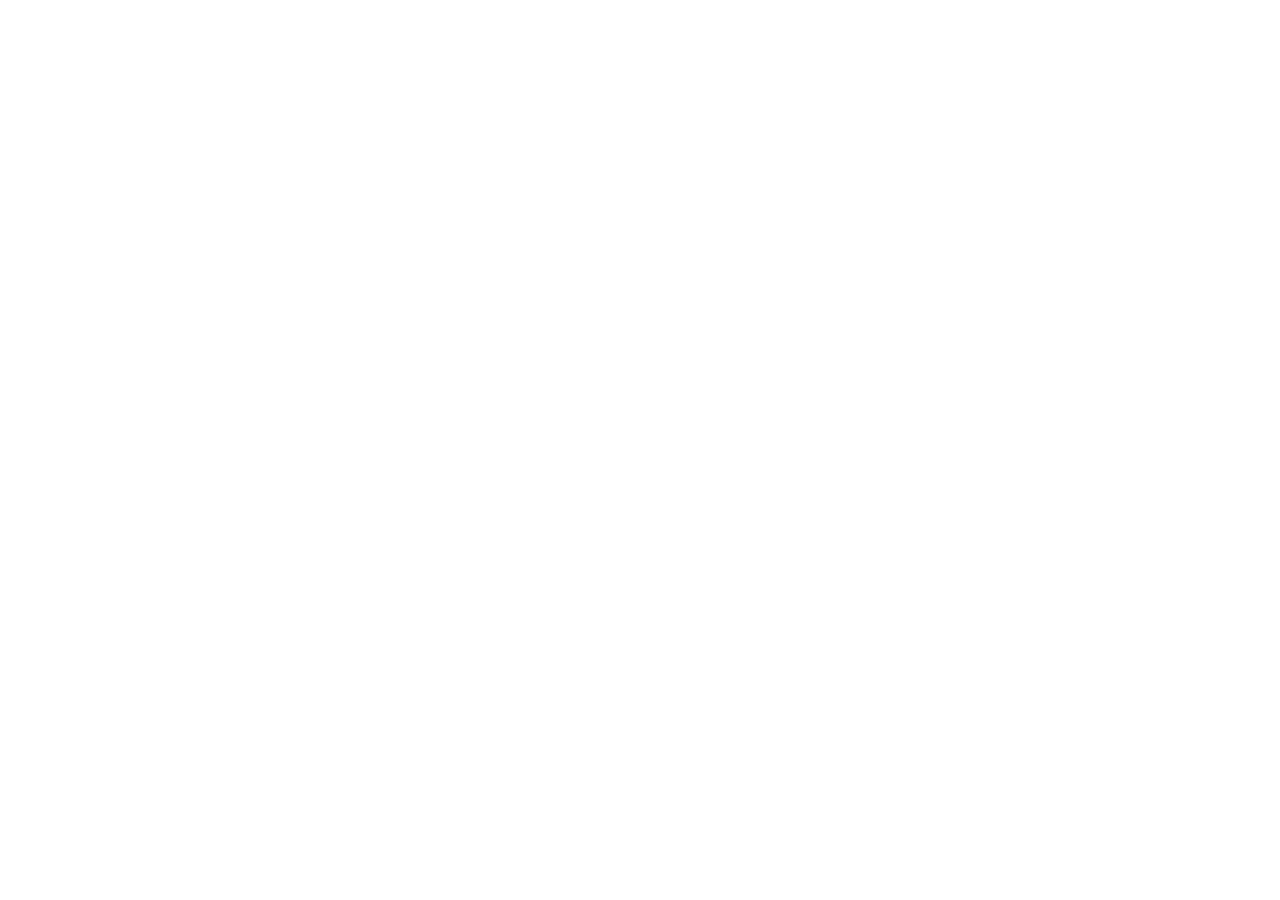
==== index.html @ 7128410e "Updates" ====
<!doctype html>
<html lang="en">
  <head>
    <meta charset="UTF-8" />
    <meta name="viewport" content="width=device-width, initial-scale=1.0" />
    <title>Kedar Vichare | Software Engineer & Data Scientist</title>
    <meta name="description" content="Kedar Vichare - Software Engineer and Data Scientist specializing in Machine Learning, Cloud Computing, and Full-Stack Development. Based in San Jose, CA." />
    <meta name="author" content="Kedar Vichare" />
    <meta name="keywords" content="Software Engineer, Data Scientist, Machine Learning, Python, React, AWS, San Jose" />
    <link rel="canonical" href="https://kedarvichare.dev" />
    <link rel="icon" type="image/x-icon" href="/favicon.ico" />

    <meta property="og:title" content="Kedar Vichare | Software Engineer & Data Scientist" />
    <meta property="og:description" content="Building intelligent systems with Machine Learning, Cloud Computing, and Full-Stack Development" />
    <meta property="og:type" content="website" />
    <meta property="og:image" content="https://lovable.dev/opengraph-image-p98pqg.png" />

    <meta name="twitter:card" content="summary_large_image" />
    <meta name="twitter:title" content="Kedar Vichare | Software Engineer & Data Scientist" />
    <meta name="twitter:description" content="Building intelligent systems with Machine Learning, Cloud Computing, and Full-Stack Development" />
    <meta name="twitter:image" content="https://lovable.dev/opengraph-image-p98pqg.png" />
    <script type="module" crossorigin src="/portfolio_latest/assets/index-Bvg8rj1b.js"></script>
    <link rel="stylesheet" crossorigin href="/portfolio_latest/assets/index-T8UgKmO-.css">
  </head>

  <body>
    <div id="root"></div>
  </body>
</html>
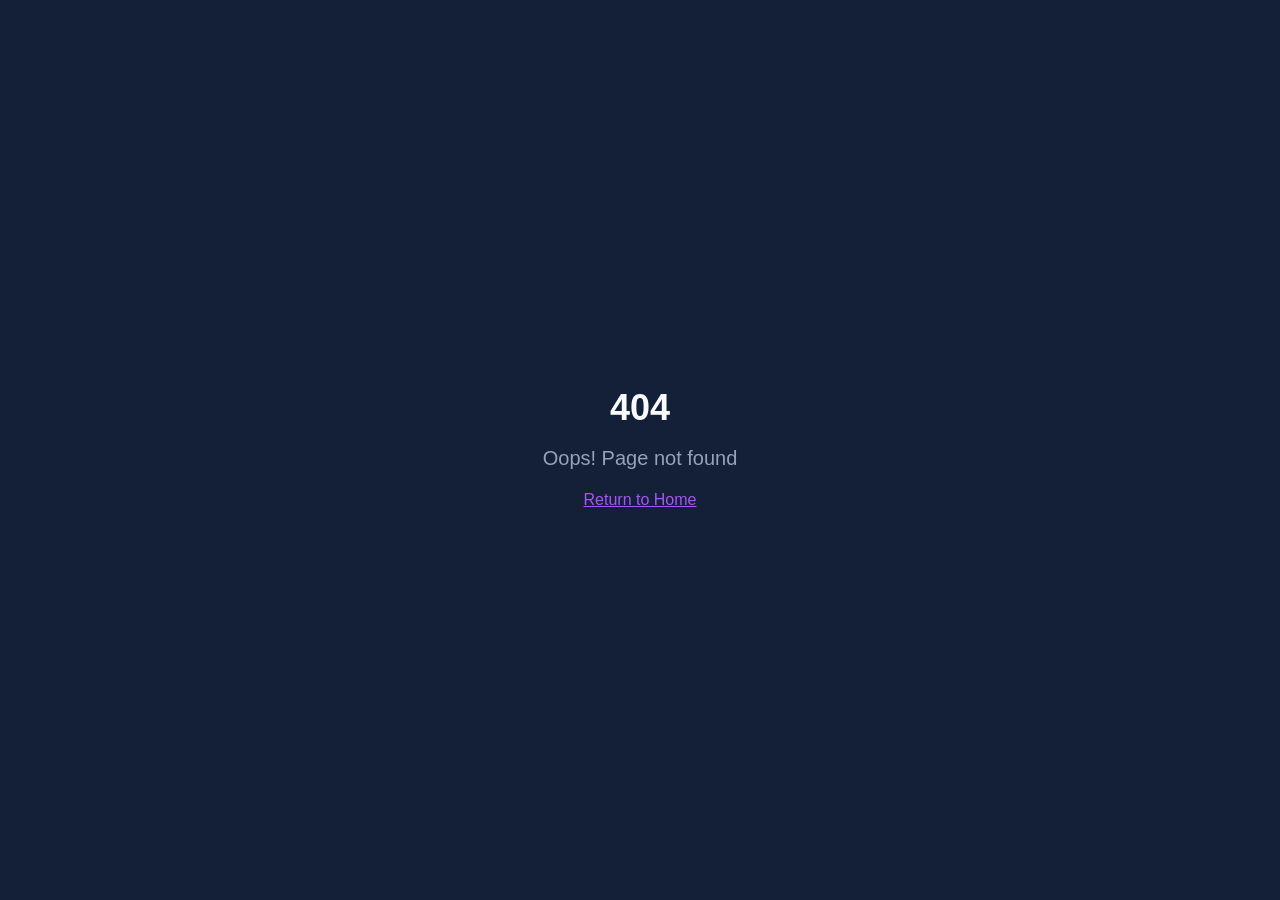
==== commit 8133e8b1: "Updates" ====
--- a/index.html
+++ b/index.html
@@ -19,8 +19,8 @@
     <meta name="twitter:title" content="Kedar Vichare | Software Engineer & Data Scientist" />
     <meta name="twitter:description" content="Building intelligent systems with Machine Learning, Cloud Computing, and Full-Stack Development" />
     <meta name="twitter:image" content="https://lovable.dev/opengraph-image-p98pqg.png" />
-    <script type="module" crossorigin src="/portfolio_latest/assets/index-Bvg8rj1b.js"></script>
-    <link rel="stylesheet" crossorigin href="/portfolio_latest/assets/index-T8UgKmO-.css">
+    <script type="module" crossorigin src="/assets/index-BRE3eCf6.js"></script>
+    <link rel="stylesheet" crossorigin href="/assets/index-1zrEGhSB.css">
   </head>
 
   <body>
--- a/assets/index-1zrEGhSB.css
+++ b/assets/index-1zrEGhSB.css
@@ -0,0 +1 @@
+*,:before,:after{--tw-border-spacing-x: 0;--tw-border-spacing-y: 0;--tw-translate-x: 0;--tw-translate-y: 0;--tw-rotate: 0;--tw-skew-x: 0;--tw-skew-y: 0;--tw-scale-x: 1;--tw-scale-y: 1;--tw-pan-x: ;--tw-pan-y: ;--tw-pinch-zoom: ;--tw-scroll-snap-strictness: proximity;--tw-gradient-from-position: ;--tw-gradient-via-position: ;--tw-gradient-to-position: ;--tw-ordinal: ;--tw-slashed-zero: ;--tw-numeric-figure: ;--tw-numeric-spacing: ;--tw-numeric-fraction: ;--tw-ring-inset: ;--tw-ring-offset-width: 0px;--tw-ring-offset-color: #fff;--tw-ring-color: rgb(59 130 246 / .5);--tw-ring-offset-shadow: 0 0 #0000;--tw-ring-shadow: 0 0 #0000;--tw-shadow: 0 0 #0000;--tw-shadow-colored: 0 0 #0000;--tw-blur: ;--tw-brightness: ;--tw-contrast: ;--tw-grayscale: ;--tw-hue-rotate: ;--tw-invert: ;--tw-saturate: ;--tw-sepia: ;--tw-drop-shadow: ;--tw-backdrop-blur: ;--tw-backdrop-brightness: ;--tw-backdrop-contrast: ;--tw-backdrop-grayscale: ;--tw-backdrop-hue-rotate: ;--tw-backdrop-invert: ;--tw-backdrop-opacity: ;--tw-backdrop-saturate: ;--tw-backdrop-sepia: ;--tw-contain-size: ;--tw-contain-layout: ;--tw-contain-paint: ;--tw-contain-style: }::backdrop{--tw-border-spacing-x: 0;--tw-border-spacing-y: 0;--tw-translate-x: 0;--tw-translate-y: 0;--tw-rotate: 0;--tw-skew-x: 0;--tw-skew-y: 0;--tw-scale-x: 1;--tw-scale-y: 1;--tw-pan-x: ;--tw-pan-y: ;--tw-pinch-zoom: ;--tw-scroll-snap-strictness: proximity;--tw-gradient-from-position: ;--tw-gradient-via-position: ;--tw-gradient-to-position: ;--tw-ordinal: ;--tw-slashed-zero: ;--tw-numeric-figure: ;--tw-numeric-spacing: ;--tw-numeric-fraction: ;--tw-ring-inset: ;--tw-ring-offset-width: 0px;--tw-ring-offset-color: #fff;--tw-ring-color: rgb(59 130 246 / .5);--tw-ring-offset-shadow: 0 0 #0000;--tw-ring-shadow: 0 0 #0000;--tw-shadow: 0 0 #0000;--tw-shadow-colored: 0 0 #0000;--tw-blur: ;--tw-brightness: ;--tw-contrast: ;--tw-grayscale: ;--tw-hue-rotate: ;--tw-invert: ;--tw-saturate: ;--tw-sepia: ;--tw-drop-shadow: ;--tw-backdrop-blur: ;--tw-backdrop-brightness: ;--tw-backdrop-contrast: ;--tw-backdrop-grayscale: ;--tw-backdrop-hue-rotate: ;--tw-backdrop-invert: ;--tw-backdrop-opacity: ;--tw-backdrop-saturate: ;--tw-backdrop-sepia: ;--tw-contain-size: ;--tw-contain-layout: ;--tw-contain-paint: ;--tw-contain-style: }*,:before,:after{box-sizing:border-box;border-width:0;border-style:solid;border-color:#e5e7eb}:before,:after{--tw-content: ""}html,:host{line-height:1.5;-webkit-text-size-adjust:100%;-moz-tab-size:4;-o-tab-size:4;tab-size:4;font-family:Inter,sans-serif;font-feature-settings:normal;font-variation-settings:normal;-webkit-tap-highlight-color:transparent}body{margin:0;line-height:inherit}hr{height:0;color:inherit;border-top-width:1px}abbr:where([title]){-webkit-text-decoration:underline dotted;text-decoration:underline dotted}h1,h2,h3,h4,h5,h6{font-size:inherit;font-weight:inherit}a{color:inherit;text-decoration:inherit}b,strong{font-weight:bolder}code,kbd,samp,pre{font-family:ui-monospace,SFMono-Regular,Menlo,Monaco,Consolas,Liberation Mono,Courier New,monospace;font-feature-settings:normal;font-variation-settings:normal;font-size:1em}small{font-size:80%}sub,sup{font-size:75%;line-height:0;position:relative;vertical-align:baseline}sub{bottom:-.25em}sup{top:-.5em}table{text-indent:0;border-color:inherit;border-collapse:collapse}button,input,optgroup,select,textarea{font-family:inherit;font-feature-settings:inherit;font-variation-settings:inherit;font-size:100%;font-weight:inherit;line-height:inherit;letter-spacing:inherit;color:inherit;margin:0;padding:0}button,select{text-transform:none}button,input:where([type=button]),input:where([type=reset]),input:where([type=submit]){-webkit-appearance:button;background-color:transparent;background-image:none}:-moz-focusring{outline:auto}:-moz-ui-invalid{box-shadow:none}progress{vertical-align:baseline}::-webkit-inner-spin-button,::-webkit-outer-spin-button{height:auto}[type=search]{-webkit-appearance:textfield;outline-offset:-2px}::-webkit-search-decoration{-webkit-appearance:none}::-webkit-file-upload-button{-webkit-appearance:button;font:inherit}summary{display:list-item}blockquote,dl,dd,h1,h2,h3,h4,h5,h6,hr,figure,p,pre{margin:0}fieldset{margin:0;padding:0}legend{padding:0}ol,ul,menu{list-style:none;margin:0;padding:0}dialog{padding:0}textarea{resize:vertical}input::-moz-placeholder,textarea::-moz-placeholder{opacity:1;color:#9ca3af}input::placeholder,textarea::placeholder{opacity:1;color:#9ca3af}button,[role=button]{cursor:pointer}:disabled{cursor:default}img,svg,video,canvas,audio,iframe,embed,object{display:block;vertical-align:middle}img,video{max-width:100%;height:auto}[hidden]:where(:not([hidden=until-found])){display:none}:root{--background: 222 47% 5%;--foreground: 210 40% 98%;--card: 222 47% 8%;--card-foreground: 210 40% 98%;--popover: 222 47% 8%;--popover-foreground: 210 40% 98%;--primary: 270 91% 65%;--primary-foreground: 210 40% 98%;--secondary: 222 47% 12%;--secondary-foreground: 210 40% 98%;--muted: 222 47% 15%;--muted-foreground: 215 20% 65%;--accent: 187 94% 43%;--accent-foreground: 222 47% 5%;--destructive: 0 84% 60%;--destructive-foreground: 210 40% 98%;--border: 222 47% 18%;--input: 222 47% 15%;--ring: 270 91% 65%;--radius: .75rem;--purple-glow: 270 91% 65%;--cyan-accent: 187 94% 43%;--navy-deep: 222 47% 3%;--navy-light: 222 47% 12%;--gradient-purple: linear-gradient(135deg, hsl(270, 91%, 65%), hsl(280, 100%, 70%));--gradient-purple-cyan: linear-gradient(135deg, hsl(270, 91%, 65%), hsl(187, 94%, 43%));--gradient-card: linear-gradient(145deg, hsl(222, 47%, 10%), hsl(222, 47%, 6%));--gradient-border: linear-gradient(135deg, hsl(270, 91%, 65%), hsl(187, 94%, 43%));--shadow-purple: 0 0 60px -15px hsl(270, 91%, 65% / .5);--shadow-card: 0 25px 50px -12px hsl(222, 47%, 3% / .8)}.dark{--background: 222 47% 5%;--foreground: 210 40% 98%}*{border-color:hsl(var(--border))}html{scroll-behavior:smooth}body{background-color:hsl(var(--background));color:hsl(var(--foreground));-webkit-font-smoothing:antialiased;-moz-osx-font-smoothing:grayscale;font-family:Inter,sans-serif}h1,h2,h3,h4,h5,h6{font-family:Space Grotesk,sans-serif}.container{width:100%;margin-right:auto;margin-left:auto;padding-right:2rem;padding-left:2rem}@media (min-width: 1400px){.container{max-width:1400px}}.gradient-text-purple{-webkit-background-clip:text;background-clip:text;color:transparent;background-image:var(--gradient-purple)}.gradient-border{position:relative;background:hsl(var(--card));border-radius:var(--radius)}.gradient-border:before{content:"";position:absolute;top:0;right:0;bottom:0;left:0;border-radius:var(--radius);padding:1px;background:var(--gradient-border);-webkit-mask:linear-gradient(#fff 0 0) content-box,linear-gradient(#fff 0 0);mask:linear-gradient(#fff 0 0) content-box,linear-gradient(#fff 0 0);-webkit-mask-composite:xor;mask-composite:exclude}.glow-purple{box-shadow:var(--shadow-purple)}.nav-link{position:relative;color:hsl(var(--muted-foreground));transition-property:color,background-color,border-color,text-decoration-color,fill,stroke;transition-timing-function:cubic-bezier(.4,0,.2,1);transition-duration:.3s;animation-duration:.3s}.nav-link:hover{color:hsl(var(--foreground))}.nav-link:after{content:"";position:absolute;bottom:-.25rem;left:0;height:.125rem;width:0px;background-color:hsl(var(--primary));transition-property:all;transition-timing-function:cubic-bezier(.4,0,.2,1);transition-duration:.3s;animation-duration:.3s}.nav-link:hover:after{width:100%}.timeline-dot{z-index:10;display:flex;height:3rem;width:3rem;align-items:center;justify-content:center;overflow:hidden;border-radius:9999px;border-width:2px;border-color:hsl(var(--primary));background-color:hsl(var(--card))}.skill-badge{display:flex;height:5rem;width:5rem;align-items:center;justify-content:center;border-radius:9999px;background-color:hsl(var(--secondary) / .5);transition-property:all;transition-timing-function:cubic-bezier(.4,0,.2,1);transition-duration:.3s;animation-duration:.3s}.skill-badge:hover{--tw-scale-x: 1.1;--tw-scale-y: 1.1;transform:translate(var(--tw-translate-x),var(--tw-translate-y)) rotate(var(--tw-rotate)) skew(var(--tw-skew-x)) skewY(var(--tw-skew-y)) scaleX(var(--tw-scale-x)) scaleY(var(--tw-scale-y));background-color:hsl(var(--secondary))}.section-subtitle{margin-bottom:1rem;font-size:.875rem;line-height:1.25rem;text-transform:uppercase;letter-spacing:.2em;color:hsl(var(--muted-foreground))}.section-title{margin-bottom:1.5rem;font-size:2.25rem;line-height:2.5rem;font-weight:700}@media (min-width: 768px){.section-title{font-size:3rem;line-height:1}}.sr-only{position:absolute;width:1px;height:1px;padding:0;margin:-1px;overflow:hidden;clip:rect(0,0,0,0);white-space:nowrap;border-width:0}.pointer-events-none{pointer-events:none}.pointer-events-auto{pointer-events:auto}.visible{visibility:visible}.invisible{visibility:hidden}.fixed{position:fixed}.absolute{position:absolute}.relative{position:relative}.inset-0{top:0;right:0;bottom:0;left:0}.inset-\[120px\]{top:120px;right:120px;bottom:120px;left:120px}.inset-\[180px\]{top:180px;right:180px;bottom:180px;left:180px}.inset-\[60px\]{top:60px;right:60px;bottom:60px;left:60px}.inset-x-0{left:0;right:0}.inset-y-0{top:0;bottom:0}.-bottom-12{bottom:-3rem}.-bottom-6{bottom:-1.5rem}.-left-12{left:-3rem}.-right-12{right:-3rem}.-top-12{top:-3rem}.bottom-0{bottom:0}.bottom-1\/4{bottom:25%}.bottom-8{bottom:2rem}.left-0{left:0}.left-1{left:.25rem}.left-1\/2{left:50%}.left-1\/4{left:25%}.left-2{left:.5rem}.left-\[50\%\]{left:50%}.right-0{right:0}.right-1{right:.25rem}.right-1\/4{right:25%}.right-2{right:.5rem}.right-3{right:.75rem}.right-4{right:1rem}.top-0{top:0}.top-1\.5{top:.375rem}.top-1\/2{top:50%}.top-1\/4{top:25%}.top-2{top:.5rem}.top-3\.5{top:.875rem}.top-4{top:1rem}.top-\[1px\]{top:1px}.top-\[50\%\]{top:50%}.top-\[60\%\]{top:60%}.top-full{top:100%}.z-10{z-index:10}.z-20{z-index:20}.z-50{z-index:50}.z-\[100\]{z-index:100}.z-\[1\]{z-index:1}.-mx-1{margin-left:-.25rem;margin-right:-.25rem}.mx-2{margin-left:.5rem;margin-right:.5rem}.mx-3\.5{margin-left:.875rem;margin-right:.875rem}.mx-auto{margin-left:auto;margin-right:auto}.my-0\.5{margin-top:.125rem;margin-bottom:.125rem}.my-1{margin-top:.25rem;margin-bottom:.25rem}.-ml-4{margin-left:-1rem}.-mt-4{margin-top:-1rem}.mb-1{margin-bottom:.25rem}.mb-12{margin-bottom:3rem}.mb-16{margin-bottom:4rem}.mb-2{margin-bottom:.5rem}.mb-3{margin-bottom:.75rem}.mb-4{margin-bottom:1rem}.mb-6{margin-bottom:1.5rem}.mb-8{margin-bottom:2rem}.ml-1{margin-left:.25rem}.ml-4{margin-left:1rem}.ml-auto{margin-left:auto}.mr-2{margin-right:.5rem}.mt-1\.5{margin-top:.375rem}.mt-2{margin-top:.5rem}.mt-24{margin-top:6rem}.mt-4{margin-top:1rem}.mt-auto{margin-top:auto}.line-clamp-3{overflow:hidden;display:-webkit-box;-webkit-box-orient:vertical;-webkit-line-clamp:3}.block{display:block}.inline-block{display:inline-block}.flex{display:flex}.inline-flex{display:inline-flex}.table{display:table}.grid{display:grid}.hidden{display:none}.aspect-square{aspect-ratio:1 / 1}.aspect-video{aspect-ratio:16 / 9}.size-4{width:1rem;height:1rem}.h-1\.5{height:.375rem}.h-10{height:2.5rem}.h-11{height:2.75rem}.h-12{height:3rem}.h-2{height:.5rem}.h-2\.5{height:.625rem}.h-3{height:.75rem}.h-3\.5{height:.875rem}.h-4{height:1rem}.h-48{height:12rem}.h-5{height:1.25rem}.h-6{height:1.5rem}.h-7{height:1.75rem}.h-8{height:2rem}.h-80{height:20rem}.h-9{height:2.25rem}.h-96{height:24rem}.h-\[1px\]{height:1px}.h-\[600px\]{height:600px}.h-\[var\(--radix-navigation-menu-viewport-height\)\]{height:var(--radix-navigation-menu-viewport-height)}.h-\[var\(--radix-select-trigger-height\)\]{height:var(--radix-select-trigger-height)}.h-auto{height:auto}.h-full{height:100%}.h-px{height:1px}.h-svh{height:100svh}.max-h-96{max-height:24rem}.max-h-\[300px\]{max-height:300px}.max-h-screen{max-height:100vh}.min-h-0{min-height:0px}.min-h-\[80px\]{min-height:80px}.min-h-screen{min-height:100vh}.min-h-svh{min-height:100svh}.w-0{width:0px}.w-0\.5{width:.125rem}.w-1{width:.25rem}.w-10{width:2.5rem}.w-11{width:2.75rem}.w-12{width:3rem}.w-2{width:.5rem}.w-2\.5{width:.625rem}.w-2\/12{width:16.666667%}.w-3{width:.75rem}.w-3\.5{width:.875rem}.w-3\/4{width:75%}.w-4{width:1rem}.w-5{width:1.25rem}.w-6{width:1.5rem}.w-64{width:16rem}.w-7{width:1.75rem}.w-72{width:18rem}.w-8{width:2rem}.w-80{width:20rem}.w-9{width:2.25rem}.w-96{width:24rem}.w-\[--sidebar-width\]{width:var(--sidebar-width)}.w-\[100px\]{width:100px}.w-\[1px\]{width:1px}.w-\[600px\]{width:600px}.w-auto{width:auto}.w-full{width:100%}.w-max{width:-moz-max-content;width:max-content}.w-px{width:1px}.min-w-0{min-width:0px}.min-w-5{min-width:1.25rem}.min-w-\[12rem\]{min-width:12rem}.min-w-\[8rem\]{min-width:8rem}.min-w-\[var\(--radix-select-trigger-width\)\]{min-width:var(--radix-select-trigger-width)}.max-w-2xl{max-width:42rem}.max-w-3xl{max-width:48rem}.max-w-4xl{max-width:56rem}.max-w-5xl{max-width:64rem}.max-w-\[--skeleton-width\]{max-width:var(--skeleton-width)}.max-w-lg{max-width:32rem}.max-w-max{max-width:-moz-max-content;max-width:max-content}.flex-1{flex:1 1 0%}.flex-shrink-0,.shrink-0{flex-shrink:0}.grow{flex-grow:1}.grow-0{flex-grow:0}.basis-full{flex-basis:100%}.caption-bottom{caption-side:bottom}.border-collapse{border-collapse:collapse}.-translate-x-1\/2{--tw-translate-x: -50%;transform:translate(var(--tw-translate-x),var(--tw-translate-y)) rotate(var(--tw-rotate)) skew(var(--tw-skew-x)) skewY(var(--tw-skew-y)) scaleX(var(--tw-scale-x)) scaleY(var(--tw-scale-y))}.-translate-x-px{--tw-translate-x: -1px;transform:translate(var(--tw-translate-x),var(--tw-translate-y)) rotate(var(--tw-rotate)) skew(var(--tw-skew-x)) skewY(var(--tw-skew-y)) scaleX(var(--tw-scale-x)) scaleY(var(--tw-scale-y))}.-translate-y-1\/2{--tw-translate-y: -50%;transform:translate(var(--tw-translate-x),var(--tw-translate-y)) rotate(var(--tw-rotate)) skew(var(--tw-skew-x)) skewY(var(--tw-skew-y)) scaleX(var(--tw-scale-x)) scaleY(var(--tw-scale-y))}.translate-x-\[-50\%\]{--tw-translate-x: -50%;transform:translate(var(--tw-translate-x),var(--tw-translate-y)) rotate(var(--tw-rotate)) skew(var(--tw-skew-x)) skewY(var(--tw-skew-y)) scaleX(var(--tw-scale-x)) scaleY(var(--tw-scale-y))}.translate-x-px{--tw-translate-x: 1px;transform:translate(var(--tw-translate-x),var(--tw-translate-y)) rotate(var(--tw-rotate)) skew(var(--tw-skew-x)) skewY(var(--tw-skew-y)) scaleX(var(--tw-scale-x)) scaleY(var(--tw-scale-y))}.translate-y-\[-50\%\]{--tw-translate-y: -50%;transform:translate(var(--tw-translate-x),var(--tw-translate-y)) rotate(var(--tw-rotate)) skew(var(--tw-skew-x)) skewY(var(--tw-skew-y)) scaleX(var(--tw-scale-x)) scaleY(var(--tw-scale-y))}.rotate-45{--tw-rotate: 45deg;transform:translate(var(--tw-translate-x),var(--tw-translate-y)) rotate(var(--tw-rotate)) skew(var(--tw-skew-x)) skewY(var(--tw-skew-y)) scaleX(var(--tw-scale-x)) scaleY(var(--tw-scale-y))}.rotate-90{--tw-rotate: 90deg;transform:translate(var(--tw-translate-x),var(--tw-translate-y)) rotate(var(--tw-rotate)) skew(var(--tw-skew-x)) skewY(var(--tw-skew-y)) scaleX(var(--tw-scale-x)) scaleY(var(--tw-scale-y))}.transform{transform:translate(var(--tw-translate-x),var(--tw-translate-y)) rotate(var(--tw-rotate)) skew(var(--tw-skew-x)) skewY(var(--tw-skew-y)) scaleX(var(--tw-scale-x)) scaleY(var(--tw-scale-y))}@keyframes bounce{0%,to{transform:translateY(-25%);animation-timing-function:cubic-bezier(.8,0,1,1)}50%{transform:none;animation-timing-function:cubic-bezier(0,0,.2,1)}}.animate-bounce{animation:bounce 1s infinite}@keyframes pulse{50%{opacity:.5}}.animate-pulse{animation:pulse 2s cubic-bezier(.4,0,.6,1) infinite}.cursor-default{cursor:default}.cursor-pointer{cursor:pointer}.touch-none{touch-action:none}.select-none{-webkit-user-select:none;-moz-user-select:none;user-select:none}.resize-none{resize:none}.list-none{list-style-type:none}.grid-cols-1{grid-template-columns:repeat(1,minmax(0,1fr))}.grid-cols-2{grid-template-columns:repeat(2,minmax(0,1fr))}.flex-row{flex-direction:row}.flex-col{flex-direction:column}.flex-col-reverse{flex-direction:column-reverse}.flex-wrap{flex-wrap:wrap}.items-start{align-items:flex-start}.items-end{align-items:flex-end}.items-center{align-items:center}.items-stretch{align-items:stretch}.justify-end{justify-content:flex-end}.justify-center{justify-content:center}.justify-between{justify-content:space-between}.gap-1{gap:.25rem}.gap-1\.5{gap:.375rem}.gap-16{gap:4rem}.gap-2{gap:.5rem}.gap-3{gap:.75rem}.gap-4{gap:1rem}.gap-6{gap:1.5rem}.gap-8{gap:2rem}.space-x-1>:not([hidden])~:not([hidden]){--tw-space-x-reverse: 0;margin-right:calc(.25rem * var(--tw-space-x-reverse));margin-left:calc(.25rem * calc(1 - var(--tw-space-x-reverse)))}.space-x-4>:not([hidden])~:not([hidden]){--tw-space-x-reverse: 0;margin-right:calc(1rem * var(--tw-space-x-reverse));margin-left:calc(1rem * calc(1 - var(--tw-space-x-reverse)))}.space-y-1>:not([hidden])~:not([hidden]){--tw-space-y-reverse: 0;margin-top:calc(.25rem * calc(1 - var(--tw-space-y-reverse)));margin-bottom:calc(.25rem * var(--tw-space-y-reverse))}.space-y-1\.5>:not([hidden])~:not([hidden]){--tw-space-y-reverse: 0;margin-top:calc(.375rem * calc(1 - var(--tw-space-y-reverse)));margin-bottom:calc(.375rem * var(--tw-space-y-reverse))}.space-y-2>:not([hidden])~:not([hidden]){--tw-space-y-reverse: 0;margin-top:calc(.5rem * calc(1 - var(--tw-space-y-reverse)));margin-bottom:calc(.5rem * var(--tw-space-y-reverse))}.space-y-4>:not([hidden])~:not([hidden]){--tw-space-y-reverse: 0;margin-top:calc(1rem * calc(1 - var(--tw-space-y-reverse)));margin-bottom:calc(1rem * var(--tw-space-y-reverse))}.space-y-6>:not([hidden])~:not([hidden]){--tw-space-y-reverse: 0;margin-top:calc(1.5rem * calc(1 - var(--tw-space-y-reverse)));margin-bottom:calc(1.5rem * var(--tw-space-y-reverse))}.space-y-8>:not([hidden])~:not([hidden]){--tw-space-y-reverse: 0;margin-top:calc(2rem * calc(1 - var(--tw-space-y-reverse)));margin-bottom:calc(2rem * var(--tw-space-y-reverse))}.overflow-auto{overflow:auto}.overflow-hidden{overflow:hidden}.overflow-y-auto{overflow-y:auto}.overflow-x-hidden{overflow-x:hidden}.whitespace-nowrap{white-space:nowrap}.break-words{overflow-wrap:break-word}.rounded-\[2px\]{border-radius:2px}.rounded-\[inherit\]{border-radius:inherit}.rounded-full{border-radius:9999px}.rounded-lg{border-radius:var(--radius)}.rounded-md{border-radius:calc(var(--radius) - 2px)}.rounded-sm{border-radius:calc(var(--radius) - 4px)}.rounded-xl{border-radius:.75rem}.rounded-t-\[10px\]{border-top-left-radius:10px;border-top-right-radius:10px}.rounded-tl-sm{border-top-left-radius:calc(var(--radius) - 4px)}.border{border-width:1px}.border-2{border-width:2px}.border-\[1\.5px\]{border-width:1.5px}.border-y{border-top-width:1px;border-bottom-width:1px}.border-b{border-bottom-width:1px}.border-l{border-left-width:1px}.border-r{border-right-width:1px}.border-t{border-top-width:1px}.border-dashed{border-style:dashed}.border-\[--color-border\]{border-color:var(--color-border)}.border-accent\/20{border-color:hsl(var(--accent) / .2)}.border-border{border-color:hsl(var(--border))}.border-border\/50{border-color:hsl(var(--border) / .5)}.border-border\/70{border-color:hsl(var(--border) / .7)}.border-destructive{border-color:hsl(var(--destructive))}.border-destructive\/50{border-color:hsl(var(--destructive) / .5)}.border-input{border-color:hsl(var(--input))}.border-primary{border-color:hsl(var(--primary))}.border-primary\/20{border-color:hsl(var(--primary) / .2)}.border-primary\/30{border-color:hsl(var(--primary) / .3)}.border-transparent{border-color:transparent}.border-l-transparent{border-left-color:transparent}.border-t-transparent{border-top-color:transparent}.bg-\[--color-bg\]{background-color:var(--color-bg)}.bg-accent{background-color:hsl(var(--accent))}.bg-accent\/10{background-color:hsl(var(--accent) / .1)}.bg-background{background-color:hsl(var(--background))}.bg-background\/80{background-color:hsl(var(--background) / .8)}.bg-black\/10{background-color:#0000001a}.bg-black\/80{background-color:#000c}.bg-border{background-color:hsl(var(--border))}.bg-card{background-color:hsl(var(--card))}.bg-destructive{background-color:hsl(var(--destructive))}.bg-foreground{background-color:hsl(var(--foreground))}.bg-muted{background-color:hsl(var(--muted))}.bg-muted\/50{background-color:hsl(var(--muted) / .5)}.bg-popover{background-color:hsl(var(--popover))}.bg-primary{background-color:hsl(var(--primary))}.bg-primary\/10{background-color:hsl(var(--primary) / .1)}.bg-primary\/5{background-color:hsl(var(--primary) / .05)}.bg-secondary{background-color:hsl(var(--secondary))}.bg-secondary\/30{background-color:hsl(var(--secondary) / .3)}.bg-transparent{background-color:transparent}.bg-white\/90{background-color:#ffffffe6}.bg-gradient-to-b{background-image:linear-gradient(to bottom,var(--tw-gradient-stops))}.bg-gradient-to-br{background-image:linear-gradient(to bottom right,var(--tw-gradient-stops))}.from-amber-500\/20{--tw-gradient-from: rgb(245 158 11 / .2) var(--tw-gradient-from-position);--tw-gradient-to: rgb(245 158 11 / 0) var(--tw-gradient-to-position);--tw-gradient-stops: var(--tw-gradient-from), var(--tw-gradient-to)}.from-blue-500\/20{--tw-gradient-from: rgb(59 130 246 / .2) var(--tw-gradient-from-position);--tw-gradient-to: rgb(59 130 246 / 0) var(--tw-gradient-to-position);--tw-gradient-stops: var(--tw-gradient-from), var(--tw-gradient-to)}.from-cyan-500\/20{--tw-gradient-from: rgb(6 182 212 / .2) var(--tw-gradient-from-position);--tw-gradient-to: rgb(6 182 212 / 0) var(--tw-gradient-to-position);--tw-gradient-stops: var(--tw-gradient-from), var(--tw-gradient-to)}.from-emerald-500\/20{--tw-gradient-from: rgb(16 185 129 / .2) var(--tw-gradient-from-position);--tw-gradient-to: rgb(16 185 129 / 0) var(--tw-gradient-to-position);--tw-gradient-stops: var(--tw-gradient-from), var(--tw-gradient-to)}.from-fuchsia-500\/20{--tw-gradient-from: rgb(217 70 239 / .2) var(--tw-gradient-from-position);--tw-gradient-to: rgb(217 70 239 / 0) var(--tw-gradient-to-position);--tw-gradient-stops: var(--tw-gradient-from), var(--tw-gradient-to)}.from-green-500\/20{--tw-gradient-from: rgb(34 197 94 / .2) var(--tw-gradient-from-position);--tw-gradient-to: rgb(34 197 94 / 0) var(--tw-gradient-to-position);--tw-gradient-stops: var(--tw-gradient-from), var(--tw-gradient-to)}.from-indigo-500\/20{--tw-gradient-from: rgb(99 102 241 / .2) var(--tw-gradient-from-position);--tw-gradient-to: rgb(99 102 241 / 0) var(--tw-gradient-to-position);--tw-gradient-stops: var(--tw-gradient-from), var(--tw-gradient-to)}.from-lime-500\/20{--tw-gradient-from: rgb(132 204 22 / .2) var(--tw-gradient-from-position);--tw-gradient-to: rgb(132 204 22 / 0) var(--tw-gradient-to-position);--tw-gradient-stops: var(--tw-gradient-from), var(--tw-gradient-to)}.from-orange-500\/20{--tw-gradient-from: rgb(249 115 22 / .2) var(--tw-gradient-from-position);--tw-gradient-to: rgb(249 115 22 / 0) var(--tw-gradient-to-position);--tw-gradient-stops: var(--tw-gradient-from), var(--tw-gradient-to)}.from-pink-500\/20{--tw-gradient-from: rgb(236 72 153 / .2) var(--tw-gradient-from-position);--tw-gradient-to: rgb(236 72 153 / 0) var(--tw-gradient-to-position);--tw-gradient-stops: var(--tw-gradient-from), var(--tw-gradient-to)}.from-primary{--tw-gradient-from: hsl(var(--primary)) var(--tw-gradient-from-position);--tw-gradient-to: hsl(var(--primary) / 0) var(--tw-gradient-to-position);--tw-gradient-stops: var(--tw-gradient-from), var(--tw-gradient-to)}.from-primary\/20{--tw-gradient-from: hsl(var(--primary) / .2) var(--tw-gradient-from-position);--tw-gradient-to: hsl(var(--primary) / 0) var(--tw-gradient-to-position);--tw-gradient-stops: var(--tw-gradient-from), var(--tw-gradient-to)}.from-purple-500\/20{--tw-gradient-from: rgb(168 85 247 / .2) var(--tw-gradient-from-position);--tw-gradient-to: rgb(168 85 247 / 0) var(--tw-gradient-to-position);--tw-gradient-stops: var(--tw-gradient-from), var(--tw-gradient-to)}.from-red-500\/20{--tw-gradient-from: rgb(239 68 68 / .2) var(--tw-gradient-from-position);--tw-gradient-to: rgb(239 68 68 / 0) var(--tw-gradient-to-position);--tw-gradient-stops: var(--tw-gradient-from), var(--tw-gradient-to)}.from-rose-500\/20{--tw-gradient-from: rgb(244 63 94 / .2) var(--tw-gradient-from-position);--tw-gradient-to: rgb(244 63 94 / 0) var(--tw-gradient-to-position);--tw-gradient-stops: var(--tw-gradient-from), var(--tw-gradient-to)}.from-sky-500\/20{--tw-gradient-from: rgb(14 165 233 / .2) var(--tw-gradient-from-position);--tw-gradient-to: rgb(14 165 233 / 0) var(--tw-gradient-to-position);--tw-gradient-stops: var(--tw-gradient-from), var(--tw-gradient-to)}.from-slate-500\/20{--tw-gradient-from: rgb(100 116 139 / .2) var(--tw-gradient-from-position);--tw-gradient-to: rgb(100 116 139 / 0) var(--tw-gradient-to-position);--tw-gradient-stops: var(--tw-gradient-from), var(--tw-gradient-to)}.from-teal-500\/20{--tw-gradient-from: rgb(20 184 166 / .2) var(--tw-gradient-from-position);--tw-gradient-to: rgb(20 184 166 / 0) var(--tw-gradient-to-position);--tw-gradient-stops: var(--tw-gradient-from), var(--tw-gradient-to)}.from-violet-500\/20{--tw-gradient-from: rgb(139 92 246 / .2) var(--tw-gradient-from-position);--tw-gradient-to: rgb(139 92 246 / 0) var(--tw-gradient-to-position);--tw-gradient-stops: var(--tw-gradient-from), var(--tw-gradient-to)}.from-yellow-500\/20{--tw-gradient-from: rgb(234 179 8 / .2) var(--tw-gradient-from-position);--tw-gradient-to: rgb(234 179 8 / 0) var(--tw-gradient-to-position);--tw-gradient-stops: var(--tw-gradient-from), var(--tw-gradient-to)}.via-accent{--tw-gradient-to: hsl(var(--accent) / 0) var(--tw-gradient-to-position);--tw-gradient-stops: var(--tw-gradient-from), hsl(var(--accent)) var(--tw-gradient-via-position), var(--tw-gradient-to)}.via-accent\/20{--tw-gradient-to: hsl(var(--accent) / 0) var(--tw-gradient-to-position);--tw-gradient-stops: var(--tw-gradient-from), hsl(var(--accent) / .2) var(--tw-gradient-via-position), var(--tw-gradient-to)}.to-amber-500\/20{--tw-gradient-to: rgb(245 158 11 / .2) var(--tw-gradient-to-position)}.to-blue-500\/20{--tw-gradient-to: rgb(59 130 246 / .2) var(--tw-gradient-to-position)}.to-cyan-500\/20{--tw-gradient-to: rgb(6 182 212 / .2) var(--tw-gradient-to-position)}.to-emerald-500\/20{--tw-gradient-to: rgb(16 185 129 / .2) var(--tw-gradient-to-position)}.to-green-500\/20{--tw-gradient-to: rgb(34 197 94 / .2) var(--tw-gradient-to-position)}.to-indigo-500\/20{--tw-gradient-to: rgb(99 102 241 / .2) var(--tw-gradient-to-position)}.to-lime-500\/20{--tw-gradient-to: rgb(132 204 22 / .2) var(--tw-gradient-to-position)}.to-orange-500\/20{--tw-gradient-to: rgb(249 115 22 / .2) var(--tw-gradient-to-position)}.to-pink-500\/20{--tw-gradient-to: rgb(236 72 153 / .2) var(--tw-gradient-to-position)}.to-primary{--tw-gradient-to: hsl(var(--primary)) var(--tw-gradient-to-position)}.to-primary\/20{--tw-gradient-to: hsl(var(--primary) / .2) var(--tw-gradient-to-position)}.to-purple-500\/20{--tw-gradient-to: rgb(168 85 247 / .2) var(--tw-gradient-to-position)}.to-rose-500\/20{--tw-gradient-to: rgb(244 63 94 / .2) var(--tw-gradient-to-position)}.to-sky-500\/20{--tw-gradient-to: rgb(14 165 233 / .2) var(--tw-gradient-to-position)}.to-teal-500\/20{--tw-gradient-to: rgb(20 184 166 / .2) var(--tw-gradient-to-position)}.to-violet-500\/20{--tw-gradient-to: rgb(139 92 246 / .2) var(--tw-gradient-to-position)}.to-yellow-500\/20{--tw-gradient-to: rgb(234 179 8 / .2) var(--tw-gradient-to-position)}.fill-current{fill:currentColor}.object-contain{-o-object-fit:contain;object-fit:contain}.object-cover{-o-object-fit:cover;object-fit:cover}.p-0{padding:0}.p-1{padding:.25rem}.p-2{padding:.5rem}.p-3{padding:.75rem}.p-4{padding:1rem}.p-6{padding:1.5rem}.p-\[1px\]{padding:1px}.px-1{padding-left:.25rem;padding-right:.25rem}.px-2{padding-left:.5rem;padding-right:.5rem}.px-2\.5{padding-left:.625rem;padding-right:.625rem}.px-3{padding-left:.75rem;padding-right:.75rem}.px-4{padding-left:1rem;padding-right:1rem}.px-5{padding-left:1.25rem;padding-right:1.25rem}.px-6{padding-left:1.5rem;padding-right:1.5rem}.px-8{padding-left:2rem;padding-right:2rem}.py-0\.5{padding-top:.125rem;padding-bottom:.125rem}.py-1{padding-top:.25rem;padding-bottom:.25rem}.py-1\.5{padding-top:.375rem;padding-bottom:.375rem}.py-2{padding-top:.5rem;padding-bottom:.5rem}.py-24{padding-top:6rem;padding-bottom:6rem}.py-3{padding-top:.75rem;padding-bottom:.75rem}.py-4{padding-top:1rem;padding-bottom:1rem}.py-6{padding-top:1.5rem;padding-bottom:1.5rem}.py-8{padding-top:2rem;padding-bottom:2rem}.pb-3{padding-bottom:.75rem}.pb-4{padding-bottom:1rem}.pl-2\.5{padding-left:.625rem}.pl-4{padding-left:1rem}.pl-8{padding-left:2rem}.pr-2{padding-right:.5rem}.pr-2\.5{padding-right:.625rem}.pr-8{padding-right:2rem}.pt-0{padding-top:0}.pt-1{padding-top:.25rem}.pt-3{padding-top:.75rem}.pt-4{padding-top:1rem}.text-left{text-align:left}.text-center{text-align:center}.align-middle{vertical-align:middle}.font-display{font-family:Space Grotesk,sans-serif}.font-mono{font-family:ui-monospace,SFMono-Regular,Menlo,Monaco,Consolas,Liberation Mono,Courier New,monospace}.text-2xl{font-size:1.5rem;line-height:2rem}.text-4xl{font-size:2.25rem;line-height:2.5rem}.text-5xl{font-size:3rem;line-height:1}.text-\[0\.8rem\]{font-size:.8rem}.text-\[11px\]{font-size:11px}.text-base{font-size:1rem;line-height:1.5rem}.text-lg{font-size:1.125rem;line-height:1.75rem}.text-sm{font-size:.875rem;line-height:1.25rem}.text-xl{font-size:1.25rem;line-height:1.75rem}.text-xs{font-size:.75rem;line-height:1rem}.font-bold{font-weight:700}.font-medium{font-weight:500}.font-normal{font-weight:400}.font-semibold{font-weight:600}.tabular-nums{--tw-numeric-spacing: tabular-nums;font-variant-numeric:var(--tw-ordinal) var(--tw-slashed-zero) var(--tw-numeric-figure) var(--tw-numeric-spacing) var(--tw-numeric-fraction)}.leading-none{line-height:1}.leading-relaxed{line-height:1.625}.tracking-tight{letter-spacing:-.025em}.tracking-widest{letter-spacing:.1em}.text-accent{color:hsl(var(--accent))}.text-accent-foreground{color:hsl(var(--accent-foreground))}.text-background{color:hsl(var(--background))}.text-black{--tw-text-opacity: 1;color:rgb(0 0 0 / var(--tw-text-opacity, 1))}.text-blue-400{--tw-text-opacity: 1;color:rgb(96 165 250 / var(--tw-text-opacity, 1))}.text-card-foreground{color:hsl(var(--card-foreground))}.text-current{color:currentColor}.text-destructive{color:hsl(var(--destructive))}.text-destructive-foreground{color:hsl(var(--destructive-foreground))}.text-foreground{color:hsl(var(--foreground))}.text-foreground\/50{color:hsl(var(--foreground) / .5)}.text-muted-foreground{color:hsl(var(--muted-foreground))}.text-orange-500{--tw-text-opacity: 1;color:rgb(249 115 22 / var(--tw-text-opacity, 1))}.text-popover-foreground{color:hsl(var(--popover-foreground))}.text-primary{color:hsl(var(--primary))}.text-primary-foreground{color:hsl(var(--primary-foreground))}.text-secondary-foreground{color:hsl(var(--secondary-foreground))}.text-yellow-500{--tw-text-opacity: 1;color:rgb(234 179 8 / var(--tw-text-opacity, 1))}.underline{text-decoration-line:underline}.underline-offset-4{text-underline-offset:4px}.opacity-0{opacity:0}.opacity-20{opacity:.2}.opacity-50{opacity:.5}.opacity-60{opacity:.6}.opacity-70{opacity:.7}.opacity-90{opacity:.9}.shadow-\[0_0_0_1px_hsl\(var\(--sidebar-border\)\)\]{--tw-shadow: 0 0 0 1px hsl(var(--sidebar-border));--tw-shadow-colored: 0 0 0 1px var(--tw-shadow-color);box-shadow:var(--tw-ring-offset-shadow, 0 0 #0000),var(--tw-ring-shadow, 0 0 #0000),var(--tw-shadow)}.shadow-lg{--tw-shadow: 0 10px 15px -3px rgb(0 0 0 / .1), 0 4px 6px -4px rgb(0 0 0 / .1);--tw-shadow-colored: 0 10px 15px -3px var(--tw-shadow-color), 0 4px 6px -4px var(--tw-shadow-color);box-shadow:var(--tw-ring-offset-shadow, 0 0 #0000),var(--tw-ring-shadow, 0 0 #0000),var(--tw-shadow)}.shadow-md{--tw-shadow: 0 4px 6px -1px rgb(0 0 0 / .1), 0 2px 4px -2px rgb(0 0 0 / .1);--tw-shadow-colored: 0 4px 6px -1px var(--tw-shadow-color), 0 2px 4px -2px var(--tw-shadow-color);box-shadow:var(--tw-ring-offset-shadow, 0 0 #0000),var(--tw-ring-shadow, 0 0 #0000),var(--tw-shadow)}.shadow-none{--tw-shadow: 0 0 #0000;--tw-shadow-colored: 0 0 #0000;box-shadow:var(--tw-ring-offset-shadow, 0 0 #0000),var(--tw-ring-shadow, 0 0 #0000),var(--tw-shadow)}.shadow-sm{--tw-shadow: 0 1px 2px 0 rgb(0 0 0 / .05);--tw-shadow-colored: 0 1px 2px 0 var(--tw-shadow-color);box-shadow:var(--tw-ring-offset-shadow, 0 0 #0000),var(--tw-ring-shadow, 0 0 #0000),var(--tw-shadow)}.shadow-xl{--tw-shadow: 0 20px 25px -5px rgb(0 0 0 / .1), 0 8px 10px -6px rgb(0 0 0 / .1);--tw-shadow-colored: 0 20px 25px -5px var(--tw-shadow-color), 0 8px 10px -6px var(--tw-shadow-color);box-shadow:var(--tw-ring-offset-shadow, 0 0 #0000),var(--tw-ring-shadow, 0 0 #0000),var(--tw-shadow)}.outline-none{outline:2px solid transparent;outline-offset:2px}.outline{outline-style:solid}.ring-0{--tw-ring-offset-shadow: var(--tw-ring-inset) 0 0 0 var(--tw-ring-offset-width) var(--tw-ring-offset-color);--tw-ring-shadow: var(--tw-ring-inset) 0 0 0 calc(0px + var(--tw-ring-offset-width)) var(--tw-ring-color);box-shadow:var(--tw-ring-offset-shadow),var(--tw-ring-shadow),var(--tw-shadow, 0 0 #0000)}.ring-2{--tw-ring-offset-shadow: var(--tw-ring-inset) 0 0 0 var(--tw-ring-offset-width) var(--tw-ring-offset-color);--tw-ring-shadow: var(--tw-ring-inset) 0 0 0 calc(2px + var(--tw-ring-offset-width)) var(--tw-ring-color);box-shadow:var(--tw-ring-offset-shadow),var(--tw-ring-shadow),var(--tw-shadow, 0 0 #0000)}.ring-ring{--tw-ring-color: hsl(var(--ring))}.ring-offset-background{--tw-ring-offset-color: hsl(var(--background))}.blur-3xl{--tw-blur: blur(64px);filter:var(--tw-blur) var(--tw-brightness) var(--tw-contrast) var(--tw-grayscale) var(--tw-hue-rotate) var(--tw-invert) var(--tw-saturate) var(--tw-sepia) var(--tw-drop-shadow)}.brightness-0{--tw-brightness: brightness(0);filter:var(--tw-blur) var(--tw-brightness) var(--tw-contrast) var(--tw-grayscale) var(--tw-hue-rotate) var(--tw-invert) var(--tw-saturate) var(--tw-sepia) var(--tw-drop-shadow)}.invert{--tw-invert: invert(100%);filter:var(--tw-blur) var(--tw-brightness) var(--tw-contrast) var(--tw-grayscale) var(--tw-hue-rotate) var(--tw-invert) var(--tw-saturate) var(--tw-sepia) var(--tw-drop-shadow)}.filter{filter:var(--tw-blur) var(--tw-brightness) var(--tw-contrast) var(--tw-grayscale) var(--tw-hue-rotate) var(--tw-invert) var(--tw-saturate) var(--tw-sepia) var(--tw-drop-shadow)}.backdrop-blur-lg{--tw-backdrop-blur: blur(16px);-webkit-backdrop-filter:var(--tw-backdrop-blur) var(--tw-backdrop-brightness) var(--tw-backdrop-contrast) var(--tw-backdrop-grayscale) var(--tw-backdrop-hue-rotate) var(--tw-backdrop-invert) var(--tw-backdrop-opacity) var(--tw-backdrop-saturate) var(--tw-backdrop-sepia);backdrop-filter:var(--tw-backdrop-blur) var(--tw-backdrop-brightness) var(--tw-backdrop-contrast) var(--tw-backdrop-grayscale) var(--tw-backdrop-hue-rotate) var(--tw-backdrop-invert) var(--tw-backdrop-opacity) var(--tw-backdrop-saturate) var(--tw-backdrop-sepia)}.transition{transition-property:color,background-color,border-color,text-decoration-color,fill,stroke,opacity,box-shadow,transform,filter,-webkit-backdrop-filter;transition-property:color,background-color,border-color,text-decoration-color,fill,stroke,opacity,box-shadow,transform,filter,backdrop-filter;transition-property:color,background-color,border-color,text-decoration-color,fill,stroke,opacity,box-shadow,transform,filter,backdrop-filter,-webkit-backdrop-filter;transition-timing-function:cubic-bezier(.4,0,.2,1);transition-duration:.15s}.transition-\[left\,right\,width\]{transition-property:left,right,width;transition-timing-function:cubic-bezier(.4,0,.2,1);transition-duration:.15s}.transition-\[margin\,opa\]{transition-property:margin,opa;transition-timing-function:cubic-bezier(.4,0,.2,1);transition-duration:.15s}.transition-\[width\,height\,padding\]{transition-property:width,height,padding;transition-timing-function:cubic-bezier(.4,0,.2,1);transition-duration:.15s}.transition-\[width\]{transition-property:width;transition-timing-function:cubic-bezier(.4,0,.2,1);transition-duration:.15s}.transition-all{transition-property:all;transition-timing-function:cubic-bezier(.4,0,.2,1);transition-duration:.15s}.transition-colors{transition-property:color,background-color,border-color,text-decoration-color,fill,stroke;transition-timing-function:cubic-bezier(.4,0,.2,1);transition-duration:.15s}.transition-opacity{transition-property:opacity;transition-timing-function:cubic-bezier(.4,0,.2,1);transition-duration:.15s}.transition-transform{transition-property:transform;transition-timing-function:cubic-bezier(.4,0,.2,1);transition-duration:.15s}.delay-100{transition-delay:.1s}.delay-200{transition-delay:.2s}.delay-300{transition-delay:.3s}.duration-1000{transition-duration:1s}.duration-200{transition-duration:.2s}.duration-300{transition-duration:.3s}.duration-500{transition-duration:.5s}.ease-in-out{transition-timing-function:cubic-bezier(.4,0,.2,1)}.ease-linear{transition-timing-function:linear}@keyframes enter{0%{opacity:var(--tw-enter-opacity, 1);transform:translate3d(var(--tw-enter-translate-x, 0),var(--tw-enter-translate-y, 0),0) scale3d(var(--tw-enter-scale, 1),var(--tw-enter-scale, 1),var(--tw-enter-scale, 1)) rotate(var(--tw-enter-rotate, 0))}}@keyframes exit{to{opacity:var(--tw-exit-opacity, 1);transform:translate3d(var(--tw-exit-translate-x, 0),var(--tw-exit-translate-y, 0),0) scale3d(var(--tw-exit-scale, 1),var(--tw-exit-scale, 1),var(--tw-exit-scale, 1)) rotate(var(--tw-exit-rotate, 0))}}.animate-in{animation-name:enter;animation-duration:.15s;--tw-enter-opacity: initial;--tw-enter-scale: initial;--tw-enter-rotate: initial;--tw-enter-translate-x: initial;--tw-enter-translate-y: initial}.fade-in-0{--tw-enter-opacity: 0}.fade-in-80{--tw-enter-opacity: .8}.zoom-in-95{--tw-enter-scale: .95}.duration-1000{animation-duration:1s}.duration-200{animation-duration:.2s}.duration-300{animation-duration:.3s}.duration-500{animation-duration:.5s}.ease-in-out{animation-timing-function:cubic-bezier(.4,0,.2,1)}.ease-linear{animation-timing-function:linear}.animate-float{animation:float 6s ease-in-out infinite}.animate-pulse-glow{animation:pulse-glow 2s ease-in-out infinite}.animate-fade-in-up{animation:fade-in-up .6s ease-out forwards}@keyframes float{0%,to{transform:translateY(0)}50%{transform:translateY(-20px)}}@keyframes pulse-glow{0%,to{box-shadow:0 0 20px hsl(270,91%,65% / .3)}50%{box-shadow:0 0 40px hsl(270,91%,65% / .6)}}@keyframes pulse-ring{0%,to{opacity:.3;transform:scale(1)}50%{opacity:.6;transform:scale(1.05)}}@keyframes fade-in-up{0%{opacity:0;transform:translateY(30px)}to{opacity:1;transform:translateY(0)}}@keyframes slide-in-left{0%{opacity:0;transform:translate(-50px)}to{opacity:1;transform:translate(0)}}@keyframes slide-in-right{0%{opacity:0;transform:translate(50px)}to{opacity:1;transform:translate(0)}}.delay-100{animation-delay:.1s}.delay-200{animation-delay:.2s}.delay-300{animation-delay:.3s}.delay-400{animation-delay:.4s}.wave-bg{background-image:radial-gradient(ellipse at 20% 50%,hsl(270,91%,65% / .1) 0%,transparent 50%),radial-gradient(ellipse at 80% 20%,hsl(187,94%,43% / .08) 0%,transparent 40%),radial-gradient(ellipse at 60% 80%,hsl(270,91%,65% / .05) 0%,transparent 50%)}::-webkit-scrollbar{width:8px}::-webkit-scrollbar-track{background:hsl(var(--background))}::-webkit-scrollbar-thumb{background:hsl(var(--primary));border-radius:4px}::-webkit-scrollbar-thumb:hover{background:#8c24f5}.file\:border-0::file-selector-button{border-width:0px}.file\:bg-transparent::file-selector-button{background-color:transparent}.file\:text-sm::file-selector-button{font-size:.875rem;line-height:1.25rem}.file\:font-medium::file-selector-button{font-weight:500}.file\:text-foreground::file-selector-button{color:hsl(var(--foreground))}.placeholder\:text-muted-foreground::-moz-placeholder{color:hsl(var(--muted-foreground))}.placeholder\:text-muted-foreground::placeholder{color:hsl(var(--muted-foreground))}.after\:absolute:after{content:var(--tw-content);position:absolute}.after\:-inset-2:after{content:var(--tw-content);top:-.5rem;right:-.5rem;bottom:-.5rem;left:-.5rem}.after\:inset-y-0:after{content:var(--tw-content);top:0;bottom:0}.after\:left-1\/2:after{content:var(--tw-content);left:50%}.after\:w-1:after{content:var(--tw-content);width:.25rem}.after\:w-\[2px\]:after{content:var(--tw-content);width:2px}.after\:-translate-x-1\/2:after{content:var(--tw-content);--tw-translate-x: -50%;transform:translate(var(--tw-translate-x),var(--tw-translate-y)) rotate(var(--tw-rotate)) skew(var(--tw-skew-x)) skewY(var(--tw-skew-y)) scaleX(var(--tw-scale-x)) scaleY(var(--tw-scale-y))}.first\:rounded-l-md:first-child{border-top-left-radius:calc(var(--radius) - 2px);border-bottom-left-radius:calc(var(--radius) - 2px)}.first\:border-l:first-child{border-left-width:1px}.last\:mb-0:last-child{margin-bottom:0}.last\:rounded-r-md:last-child{border-top-right-radius:calc(var(--radius) - 2px);border-bottom-right-radius:calc(var(--radius) - 2px)}.focus-within\:relative:focus-within{position:relative}.focus-within\:z-20:focus-within{z-index:20}.hover\:scale-105:hover{--tw-scale-x: 1.05;--tw-scale-y: 1.05;transform:translate(var(--tw-translate-x),var(--tw-translate-y)) rotate(var(--tw-rotate)) skew(var(--tw-skew-x)) skewY(var(--tw-skew-y)) scaleX(var(--tw-scale-x)) scaleY(var(--tw-scale-y))}.hover\:border-primary:hover{border-color:hsl(var(--primary))}.hover\:border-primary\/50:hover{border-color:hsl(var(--primary) / .5)}.hover\:bg-accent:hover{background-color:hsl(var(--accent))}.hover\:bg-destructive\/80:hover{background-color:hsl(var(--destructive) / .8)}.hover\:bg-destructive\/90:hover{background-color:hsl(var(--destructive) / .9)}.hover\:bg-muted:hover{background-color:hsl(var(--muted))}.hover\:bg-muted\/50:hover{background-color:hsl(var(--muted) / .5)}.hover\:bg-primary:hover{background-color:hsl(var(--primary))}.hover\:bg-primary\/20:hover{background-color:hsl(var(--primary) / .2)}.hover\:bg-primary\/80:hover{background-color:hsl(var(--primary) / .8)}.hover\:bg-primary\/90:hover{background-color:hsl(var(--primary) / .9)}.hover\:bg-secondary:hover{background-color:hsl(var(--secondary))}.hover\:bg-secondary\/80:hover{background-color:hsl(var(--secondary) / .8)}.hover\:bg-white:hover{--tw-bg-opacity: 1;background-color:rgb(255 255 255 / var(--tw-bg-opacity, 1))}.hover\:text-accent-foreground:hover{color:hsl(var(--accent-foreground))}.hover\:text-foreground:hover{color:hsl(var(--foreground))}.hover\:text-muted-foreground:hover{color:hsl(var(--muted-foreground))}.hover\:text-primary:hover{color:hsl(var(--primary))}.hover\:text-primary-foreground:hover{color:hsl(var(--primary-foreground))}.hover\:text-primary\/90:hover{color:hsl(var(--primary) / .9)}.hover\:underline:hover{text-decoration-line:underline}.hover\:opacity-100:hover{opacity:1}.hover\:shadow-\[0_0_0_1px_hsl\(var\(--sidebar-accent\)\)\]:hover{--tw-shadow: 0 0 0 1px hsl(var(--sidebar-accent));--tw-shadow-colored: 0 0 0 1px var(--tw-shadow-color);box-shadow:var(--tw-ring-offset-shadow, 0 0 #0000),var(--tw-ring-shadow, 0 0 #0000),var(--tw-shadow)}.focus\:border-primary:focus{border-color:hsl(var(--primary))}.focus\:bg-accent:focus{background-color:hsl(var(--accent))}.focus\:bg-primary:focus{background-color:hsl(var(--primary))}.focus\:text-accent-foreground:focus{color:hsl(var(--accent-foreground))}.focus\:text-primary-foreground:focus{color:hsl(var(--primary-foreground))}.focus\:opacity-100:focus{opacity:1}.focus\:outline-none:focus{outline:2px solid transparent;outline-offset:2px}.focus\:ring-2:focus{--tw-ring-offset-shadow: var(--tw-ring-inset) 0 0 0 var(--tw-ring-offset-width) var(--tw-ring-offset-color);--tw-ring-shadow: var(--tw-ring-inset) 0 0 0 calc(2px + var(--tw-ring-offset-width)) var(--tw-ring-color);box-shadow:var(--tw-ring-offset-shadow),var(--tw-ring-shadow),var(--tw-shadow, 0 0 #0000)}.focus\:ring-primary\/50:focus{--tw-ring-color: hsl(var(--primary) / .5)}.focus\:ring-ring:focus{--tw-ring-color: hsl(var(--ring))}.focus\:ring-offset-2:focus{--tw-ring-offset-width: 2px}.focus-visible\:outline-none:focus-visible{outline:2px solid transparent;outline-offset:2px}.focus-visible\:ring-1:focus-visible{--tw-ring-offset-shadow: var(--tw-ring-inset) 0 0 0 var(--tw-ring-offset-width) var(--tw-ring-offset-color);--tw-ring-shadow: var(--tw-ring-inset) 0 0 0 calc(1px + var(--tw-ring-offset-width)) var(--tw-ring-color);box-shadow:var(--tw-ring-offset-shadow),var(--tw-ring-shadow),var(--tw-shadow, 0 0 #0000)}.focus-visible\:ring-2:focus-visible{--tw-ring-offset-shadow: var(--tw-ring-inset) 0 0 0 var(--tw-ring-offset-width) var(--tw-ring-offset-color);--tw-ring-shadow: var(--tw-ring-inset) 0 0 0 calc(2px + var(--tw-ring-offset-width)) var(--tw-ring-color);box-shadow:var(--tw-ring-offset-shadow),var(--tw-ring-shadow),var(--tw-shadow, 0 0 #0000)}.focus-visible\:ring-ring:focus-visible{--tw-ring-color: hsl(var(--ring))}.focus-visible\:ring-offset-1:focus-visible{--tw-ring-offset-width: 1px}.focus-visible\:ring-offset-2:focus-visible{--tw-ring-offset-width: 2px}.focus-visible\:ring-offset-background:focus-visible{--tw-ring-offset-color: hsl(var(--background))}.disabled\:pointer-events-none:disabled{pointer-events:none}.disabled\:cursor-not-allowed:disabled{cursor:not-allowed}.disabled\:opacity-50:disabled{opacity:.5}.group\/menu-item:focus-within .group-focus-within\/menu-item\:opacity-100{opacity:1}.group:hover .group-hover\:text-primary{color:hsl(var(--primary))}.group\/menu-item:hover .group-hover\/menu-item\:opacity-100,.group:hover .group-hover\:opacity-100{opacity:1}.group.destructive .group-\[\.destructive\]\:border-muted\/40{border-color:hsl(var(--muted) / .4)}.group.toaster .group-\[\.toaster\]\:border-border{border-color:hsl(var(--border))}.group.toast .group-\[\.toast\]\:bg-muted{background-color:hsl(var(--muted))}.group.toast .group-\[\.toast\]\:bg-primary{background-color:hsl(var(--primary))}.group.toaster .group-\[\.toaster\]\:bg-background{background-color:hsl(var(--background))}.group.destructive .group-\[\.destructive\]\:text-red-300{--tw-text-opacity: 1;color:rgb(252 165 165 / var(--tw-text-opacity, 1))}.group.toast .group-\[\.toast\]\:text-muted-foreground{color:hsl(var(--muted-foreground))}.group.toast .group-\[\.toast\]\:text-primary-foreground{color:hsl(var(--primary-foreground))}.group.toaster .group-\[\.toaster\]\:text-foreground{color:hsl(var(--foreground))}.group.toaster .group-\[\.toaster\]\:shadow-lg{--tw-shadow: 0 10px 15px -3px rgb(0 0 0 / .1), 0 4px 6px -4px rgb(0 0 0 / .1);--tw-shadow-colored: 0 10px 15px -3px var(--tw-shadow-color), 0 4px 6px -4px var(--tw-shadow-color);box-shadow:var(--tw-ring-offset-shadow, 0 0 #0000),var(--tw-ring-shadow, 0 0 #0000),var(--tw-shadow)}.group.destructive .group-\[\.destructive\]\:hover\:border-destructive\/30:hover{border-color:hsl(var(--destructive) / .3)}.group.destructive .group-\[\.destructive\]\:hover\:bg-destructive:hover{background-color:hsl(var(--destructive))}.group.destructive .group-\[\.destructive\]\:hover\:text-destructive-foreground:hover{color:hsl(var(--destructive-foreground))}.group.destructive .group-\[\.destructive\]\:hover\:text-red-50:hover{--tw-text-opacity: 1;color:rgb(254 242 242 / var(--tw-text-opacity, 1))}.group.destructive .group-\[\.destructive\]\:focus\:ring-destructive:focus{--tw-ring-color: hsl(var(--destructive))}.group.destructive .group-\[\.destructive\]\:focus\:ring-red-400:focus{--tw-ring-opacity: 1;--tw-ring-color: rgb(248 113 113 / var(--tw-ring-opacity, 1))}.group.destructive .group-\[\.destructive\]\:focus\:ring-offset-red-600:focus{--tw-ring-offset-color: #dc2626}.peer:disabled~.peer-disabled\:cursor-not-allowed{cursor:not-allowed}.peer:disabled~.peer-disabled\:opacity-70{opacity:.7}.has-\[\:disabled\]\:opacity-50:has(:disabled){opacity:.5}.group\/menu-item:has([data-sidebar=menu-action]) .group-has-\[\[data-sidebar\=menu-action\]\]\/menu-item\:pr-8{padding-right:2rem}.aria-disabled\:pointer-events-none[aria-disabled=true]{pointer-events:none}.aria-disabled\:opacity-50[aria-disabled=true]{opacity:.5}.aria-selected\:bg-accent[aria-selected=true]{background-color:hsl(var(--accent))}.aria-selected\:bg-accent\/50[aria-selected=true]{background-color:hsl(var(--accent) / .5)}.aria-selected\:text-accent-foreground[aria-selected=true]{color:hsl(var(--accent-foreground))}.aria-selected\:text-muted-foreground[aria-selected=true]{color:hsl(var(--muted-foreground))}.aria-selected\:opacity-100[aria-selected=true]{opacity:1}.aria-selected\:opacity-30[aria-selected=true]{opacity:.3}.data-\[disabled\=true\]\:pointer-events-none[data-disabled=true],.data-\[disabled\]\:pointer-events-none[data-disabled]{pointer-events:none}.data-\[panel-group-direction\=vertical\]\:h-px[data-panel-group-direction=vertical]{height:1px}.data-\[panel-group-direction\=vertical\]\:w-full[data-panel-group-direction=vertical]{width:100%}.data-\[side\=bottom\]\:translate-y-1[data-side=bottom]{--tw-translate-y: .25rem;transform:translate(var(--tw-translate-x),var(--tw-translate-y)) rotate(var(--tw-rotate)) skew(var(--tw-skew-x)) skewY(var(--tw-skew-y)) scaleX(var(--tw-scale-x)) scaleY(var(--tw-scale-y))}.data-\[side\=left\]\:-translate-x-1[data-side=left]{--tw-translate-x: -.25rem;transform:translate(var(--tw-translate-x),var(--tw-translate-y)) rotate(var(--tw-rotate)) skew(var(--tw-skew-x)) skewY(var(--tw-skew-y)) scaleX(var(--tw-scale-x)) scaleY(var(--tw-scale-y))}.data-\[side\=right\]\:translate-x-1[data-side=right]{--tw-translate-x: .25rem;transform:translate(var(--tw-translate-x),var(--tw-translate-y)) rotate(var(--tw-rotate)) skew(var(--tw-skew-x)) skewY(var(--tw-skew-y)) scaleX(var(--tw-scale-x)) scaleY(var(--tw-scale-y))}.data-\[side\=top\]\:-translate-y-1[data-side=top]{--tw-translate-y: -.25rem;transform:translate(var(--tw-translate-x),var(--tw-translate-y)) rotate(var(--tw-rotate)) skew(var(--tw-skew-x)) skewY(var(--tw-skew-y)) scaleX(var(--tw-scale-x)) scaleY(var(--tw-scale-y))}.data-\[state\=checked\]\:translate-x-5[data-state=checked]{--tw-translate-x: 1.25rem;transform:translate(var(--tw-translate-x),var(--tw-translate-y)) rotate(var(--tw-rotate)) skew(var(--tw-skew-x)) skewY(var(--tw-skew-y)) scaleX(var(--tw-scale-x)) scaleY(var(--tw-scale-y))}.data-\[state\=unchecked\]\:translate-x-0[data-state=unchecked],.data-\[swipe\=cancel\]\:translate-x-0[data-swipe=cancel]{--tw-translate-x: 0px;transform:translate(var(--tw-translate-x),var(--tw-translate-y)) rotate(var(--tw-rotate)) skew(var(--tw-skew-x)) skewY(var(--tw-skew-y)) scaleX(var(--tw-scale-x)) scaleY(var(--tw-scale-y))}.data-\[swipe\=end\]\:translate-x-\[var\(--radix-toast-swipe-end-x\)\][data-swipe=end]{--tw-translate-x: var(--radix-toast-swipe-end-x);transform:translate(var(--tw-translate-x),var(--tw-translate-y)) rotate(var(--tw-rotate)) skew(var(--tw-skew-x)) skewY(var(--tw-skew-y)) scaleX(var(--tw-scale-x)) scaleY(var(--tw-scale-y))}.data-\[swipe\=move\]\:translate-x-\[var\(--radix-toast-swipe-move-x\)\][data-swipe=move]{--tw-translate-x: var(--radix-toast-swipe-move-x);transform:translate(var(--tw-translate-x),var(--tw-translate-y)) rotate(var(--tw-rotate)) skew(var(--tw-skew-x)) skewY(var(--tw-skew-y)) scaleX(var(--tw-scale-x)) scaleY(var(--tw-scale-y))}@keyframes accordion-up{0%{height:var(--radix-accordion-content-height)}to{height:0}}.data-\[state\=closed\]\:animate-accordion-up[data-state=closed]{animation:accordion-up .2s ease-out}@keyframes accordion-down{0%{height:0}to{height:var(--radix-accordion-content-height)}}.data-\[state\=open\]\:animate-accordion-down[data-state=open]{animation:accordion-down .2s ease-out}.data-\[panel-group-direction\=vertical\]\:flex-col[data-panel-group-direction=vertical]{flex-direction:column}.data-\[active\]\:bg-accent\/50[data-active]{background-color:hsl(var(--accent) / .5)}.data-\[selected\=\'true\'\]\:bg-accent[data-selected=true]{background-color:hsl(var(--accent))}.data-\[state\=active\]\:bg-background[data-state=active]{background-color:hsl(var(--background))}.data-\[state\=checked\]\:bg-primary[data-state=checked]{background-color:hsl(var(--primary))}.data-\[state\=on\]\:bg-accent[data-state=on],.data-\[state\=open\]\:bg-accent[data-state=open]{background-color:hsl(var(--accent))}.data-\[state\=open\]\:bg-accent\/50[data-state=open]{background-color:hsl(var(--accent) / .5)}.data-\[state\=open\]\:bg-secondary[data-state=open]{background-color:hsl(var(--secondary))}.data-\[state\=selected\]\:bg-muted[data-state=selected]{background-color:hsl(var(--muted))}.data-\[state\=unchecked\]\:bg-input[data-state=unchecked]{background-color:hsl(var(--input))}.data-\[active\=true\]\:font-medium[data-active=true]{font-weight:500}.data-\[selected\=true\]\:text-accent-foreground[data-selected=true]{color:hsl(var(--accent-foreground))}.data-\[state\=active\]\:text-foreground[data-state=active]{color:hsl(var(--foreground))}.data-\[state\=checked\]\:text-primary-foreground[data-state=checked]{color:hsl(var(--primary-foreground))}.data-\[state\=on\]\:text-accent-foreground[data-state=on],.data-\[state\=open\]\:text-accent-foreground[data-state=open]{color:hsl(var(--accent-foreground))}.data-\[state\=open\]\:text-muted-foreground[data-state=open]{color:hsl(var(--muted-foreground))}.data-\[disabled\=true\]\:opacity-50[data-disabled=true],.data-\[disabled\]\:opacity-50[data-disabled]{opacity:.5}.data-\[state\=open\]\:opacity-100[data-state=open]{opacity:1}.data-\[state\=active\]\:shadow-sm[data-state=active]{--tw-shadow: 0 1px 2px 0 rgb(0 0 0 / .05);--tw-shadow-colored: 0 1px 2px 0 var(--tw-shadow-color);box-shadow:var(--tw-ring-offset-shadow, 0 0 #0000),var(--tw-ring-shadow, 0 0 #0000),var(--tw-shadow)}.data-\[swipe\=move\]\:transition-none[data-swipe=move]{transition-property:none}.data-\[state\=closed\]\:duration-300[data-state=closed]{transition-duration:.3s}.data-\[state\=open\]\:duration-500[data-state=open]{transition-duration:.5s}.data-\[motion\^\=from-\]\:animate-in[data-motion^=from-],.data-\[state\=open\]\:animate-in[data-state=open],.data-\[state\=visible\]\:animate-in[data-state=visible]{animation-name:enter;animation-duration:.15s;--tw-enter-opacity: initial;--tw-enter-scale: initial;--tw-enter-rotate: initial;--tw-enter-translate-x: initial;--tw-enter-translate-y: initial}.data-\[motion\^\=to-\]\:animate-out[data-motion^=to-],.data-\[state\=closed\]\:animate-out[data-state=closed],.data-\[state\=hidden\]\:animate-out[data-state=hidden],.data-\[swipe\=end\]\:animate-out[data-swipe=end]{animation-name:exit;animation-duration:.15s;--tw-exit-opacity: initial;--tw-exit-scale: initial;--tw-exit-rotate: initial;--tw-exit-translate-x: initial;--tw-exit-translate-y: initial}.data-\[motion\^\=from-\]\:fade-in[data-motion^=from-]{--tw-enter-opacity: 0}.data-\[motion\^\=to-\]\:fade-out[data-motion^=to-],.data-\[state\=closed\]\:fade-out-0[data-state=closed]{--tw-exit-opacity: 0}.data-\[state\=closed\]\:fade-out-80[data-state=closed]{--tw-exit-opacity: .8}.data-\[state\=hidden\]\:fade-out[data-state=hidden]{--tw-exit-opacity: 0}.data-\[state\=open\]\:fade-in-0[data-state=open],.data-\[state\=visible\]\:fade-in[data-state=visible]{--tw-enter-opacity: 0}.data-\[state\=closed\]\:zoom-out-95[data-state=closed]{--tw-exit-scale: .95}.data-\[state\=open\]\:zoom-in-90[data-state=open]{--tw-enter-scale: .9}.data-\[state\=open\]\:zoom-in-95[data-state=open]{--tw-enter-scale: .95}.data-\[motion\=from-end\]\:slide-in-from-right-52[data-motion=from-end]{--tw-enter-translate-x: 13rem}.data-\[motion\=from-start\]\:slide-in-from-left-52[data-motion=from-start]{--tw-enter-translate-x: -13rem}.data-\[motion\=to-end\]\:slide-out-to-right-52[data-motion=to-end]{--tw-exit-translate-x: 13rem}.data-\[motion\=to-start\]\:slide-out-to-left-52[data-motion=to-start]{--tw-exit-translate-x: -13rem}.data-\[side\=bottom\]\:slide-in-from-top-2[data-side=bottom]{--tw-enter-translate-y: -.5rem}.data-\[side\=left\]\:slide-in-from-right-2[data-side=left]{--tw-enter-translate-x: .5rem}.data-\[side\=right\]\:slide-in-from-left-2[data-side=right]{--tw-enter-translate-x: -.5rem}.data-\[side\=top\]\:slide-in-from-bottom-2[data-side=top]{--tw-enter-translate-y: .5rem}.data-\[state\=closed\]\:slide-out-to-bottom[data-state=closed]{--tw-exit-translate-y: 100%}.data-\[state\=closed\]\:slide-out-to-left[data-state=closed]{--tw-exit-translate-x: -100%}.data-\[state\=closed\]\:slide-out-to-left-1\/2[data-state=closed]{--tw-exit-translate-x: -50%}.data-\[state\=closed\]\:slide-out-to-right[data-state=closed],.data-\[state\=closed\]\:slide-out-to-right-full[data-state=closed]{--tw-exit-translate-x: 100%}.data-\[state\=closed\]\:slide-out-to-top[data-state=closed]{--tw-exit-translate-y: -100%}.data-\[state\=closed\]\:slide-out-to-top-\[48\%\][data-state=closed]{--tw-exit-translate-y: -48%}.data-\[state\=open\]\:slide-in-from-bottom[data-state=open]{--tw-enter-translate-y: 100%}.data-\[state\=open\]\:slide-in-from-left[data-state=open]{--tw-enter-translate-x: -100%}.data-\[state\=open\]\:slide-in-from-left-1\/2[data-state=open]{--tw-enter-translate-x: -50%}.data-\[state\=open\]\:slide-in-from-right[data-state=open]{--tw-enter-translate-x: 100%}.data-\[state\=open\]\:slide-in-from-top[data-state=open]{--tw-enter-translate-y: -100%}.data-\[state\=open\]\:slide-in-from-top-\[48\%\][data-state=open]{--tw-enter-translate-y: -48%}.data-\[state\=open\]\:slide-in-from-top-full[data-state=open]{--tw-enter-translate-y: -100%}.data-\[state\=closed\]\:duration-300[data-state=closed]{animation-duration:.3s}.data-\[state\=open\]\:duration-500[data-state=open]{animation-duration:.5s}.data-\[panel-group-direction\=vertical\]\:after\:left-0[data-panel-group-direction=vertical]:after{content:var(--tw-content);left:0}.data-\[panel-group-direction\=vertical\]\:after\:h-1[data-panel-group-direction=vertical]:after{content:var(--tw-content);height:.25rem}.data-\[panel-group-direction\=vertical\]\:after\:w-full[data-panel-group-direction=vertical]:after{content:var(--tw-content);width:100%}.data-\[panel-group-direction\=vertical\]\:after\:-translate-y-1\/2[data-panel-group-direction=vertical]:after{content:var(--tw-content);--tw-translate-y: -50%;transform:translate(var(--tw-translate-x),var(--tw-translate-y)) rotate(var(--tw-rotate)) skew(var(--tw-skew-x)) skewY(var(--tw-skew-y)) scaleX(var(--tw-scale-x)) scaleY(var(--tw-scale-y))}.data-\[panel-group-direction\=vertical\]\:after\:translate-x-0[data-panel-group-direction=vertical]:after{content:var(--tw-content);--tw-translate-x: 0px;transform:translate(var(--tw-translate-x),var(--tw-translate-y)) rotate(var(--tw-rotate)) skew(var(--tw-skew-x)) skewY(var(--tw-skew-y)) scaleX(var(--tw-scale-x)) scaleY(var(--tw-scale-y))}.group[data-collapsible=offcanvas] .group-data-\[collapsible\=offcanvas\]\:left-\[calc\(var\(--sidebar-width\)\*-1\)\]{left:calc(var(--sidebar-width) * -1)}.group[data-collapsible=offcanvas] .group-data-\[collapsible\=offcanvas\]\:right-\[calc\(var\(--sidebar-width\)\*-1\)\]{right:calc(var(--sidebar-width) * -1)}.group[data-side=left] .group-data-\[side\=left\]\:-right-4{right:-1rem}.group[data-side=right] .group-data-\[side\=right\]\:left-0{left:0}.group[data-collapsible=icon] .group-data-\[collapsible\=icon\]\:-mt-8{margin-top:-2rem}.group[data-collapsible=icon] .group-data-\[collapsible\=icon\]\:hidden{display:none}.group[data-collapsible=icon] .group-data-\[collapsible\=icon\]\:\!size-8{width:2rem!important;height:2rem!important}.group[data-collapsible=icon] .group-data-\[collapsible\=icon\]\:w-\[--sidebar-width-icon\]{width:var(--sidebar-width-icon)}.group[data-collapsible=icon] .group-data-\[collapsible\=icon\]\:w-\[calc\(var\(--sidebar-width-icon\)_\+_theme\(spacing\.4\)\)\]{width:calc(var(--sidebar-width-icon) + 1rem)}.group[data-collapsible=icon] .group-data-\[collapsible\=icon\]\:w-\[calc\(var\(--sidebar-width-icon\)_\+_theme\(spacing\.4\)_\+2px\)\]{width:calc(var(--sidebar-width-icon) + 1rem + 2px)}.group[data-collapsible=offcanvas] .group-data-\[collapsible\=offcanvas\]\:w-0{width:0px}.group[data-collapsible=offcanvas] .group-data-\[collapsible\=offcanvas\]\:translate-x-0{--tw-translate-x: 0px;transform:translate(var(--tw-translate-x),var(--tw-translate-y)) rotate(var(--tw-rotate)) skew(var(--tw-skew-x)) skewY(var(--tw-skew-y)) scaleX(var(--tw-scale-x)) scaleY(var(--tw-scale-y))}.group[data-side=right] .group-data-\[side\=right\]\:rotate-180,.group[data-state=open] .group-data-\[state\=open\]\:rotate-180{--tw-rotate: 180deg;transform:translate(var(--tw-translate-x),var(--tw-translate-y)) rotate(var(--tw-rotate)) skew(var(--tw-skew-x)) skewY(var(--tw-skew-y)) scaleX(var(--tw-scale-x)) scaleY(var(--tw-scale-y))}.group[data-collapsible=icon] .group-data-\[collapsible\=icon\]\:overflow-hidden{overflow:hidden}.group[data-variant=floating] .group-data-\[variant\=floating\]\:rounded-lg{border-radius:var(--radius)}.group[data-variant=floating] .group-data-\[variant\=floating\]\:border{border-width:1px}.group[data-side=left] .group-data-\[side\=left\]\:border-r{border-right-width:1px}.group[data-side=right] .group-data-\[side\=right\]\:border-l{border-left-width:1px}.group[data-collapsible=icon] .group-data-\[collapsible\=icon\]\:\!p-0{padding:0!important}.group[data-collapsible=icon] .group-data-\[collapsible\=icon\]\:\!p-2{padding:.5rem!important}.group[data-collapsible=icon] .group-data-\[collapsible\=icon\]\:opacity-0{opacity:0}.group[data-variant=floating] .group-data-\[variant\=floating\]\:shadow{--tw-shadow: 0 1px 3px 0 rgb(0 0 0 / .1), 0 1px 2px -1px rgb(0 0 0 / .1);--tw-shadow-colored: 0 1px 3px 0 var(--tw-shadow-color), 0 1px 2px -1px var(--tw-shadow-color);box-shadow:var(--tw-ring-offset-shadow, 0 0 #0000),var(--tw-ring-shadow, 0 0 #0000),var(--tw-shadow)}.group[data-collapsible=offcanvas] .group-data-\[collapsible\=offcanvas\]\:after\:left-full:after{content:var(--tw-content);left:100%}.peer\/menu-button[data-size=default]~.peer-data-\[size\=default\]\/menu-button\:top-1\.5{top:.375rem}.peer\/menu-button[data-size=lg]~.peer-data-\[size\=lg\]\/menu-button\:top-2\.5{top:.625rem}.peer\/menu-button[data-size=sm]~.peer-data-\[size\=sm\]\/menu-button\:top-1{top:.25rem}.peer[data-variant=inset]~.peer-data-\[variant\=inset\]\:min-h-\[calc\(100svh-theme\(spacing\.4\)\)\]{min-height:calc(100svh - 1rem)}.dark\:border-destructive:is(.dark *){border-color:hsl(var(--destructive))}@media (min-width: 640px){.sm\:bottom-0{bottom:0}.sm\:right-0{right:0}.sm\:top-auto{top:auto}.sm\:mt-0{margin-top:0}.sm\:flex{display:flex}.sm\:max-w-sm{max-width:24rem}.sm\:grid-cols-2{grid-template-columns:repeat(2,minmax(0,1fr))}.sm\:flex-row{flex-direction:row}.sm\:flex-col{flex-direction:column}.sm\:justify-end{justify-content:flex-end}.sm\:gap-2\.5{gap:.625rem}.sm\:space-x-2>:not([hidden])~:not([hidden]){--tw-space-x-reverse: 0;margin-right:calc(.5rem * var(--tw-space-x-reverse));margin-left:calc(.5rem * calc(1 - var(--tw-space-x-reverse)))}.sm\:space-x-4>:not([hidden])~:not([hidden]){--tw-space-x-reverse: 0;margin-right:calc(1rem * var(--tw-space-x-reverse));margin-left:calc(1rem * calc(1 - var(--tw-space-x-reverse)))}.sm\:space-y-0>:not([hidden])~:not([hidden]){--tw-space-y-reverse: 0;margin-top:calc(0px * calc(1 - var(--tw-space-y-reverse)));margin-bottom:calc(0px * var(--tw-space-y-reverse))}.sm\:rounded-lg{border-radius:var(--radius)}.sm\:text-left{text-align:left}.sm\:text-base{font-size:1rem;line-height:1.5rem}.data-\[state\=open\]\:sm\:slide-in-from-bottom-full[data-state=open]{--tw-enter-translate-y: 100%}}@media (min-width: 768px){.md\:absolute{position:absolute}.md\:block{display:block}.md\:flex{display:flex}.md\:h-\[800px\]{height:800px}.md\:w-5\/12{width:41.666667%}.md\:w-\[800px\]{width:800px}.md\:w-\[var\(--radix-navigation-menu-viewport-width\)\]{width:var(--radix-navigation-menu-viewport-width)}.md\:w-auto{width:auto}.md\:max-w-\[420px\]{max-width:420px}.md\:grid-cols-2{grid-template-columns:repeat(2,minmax(0,1fr))}.md\:grid-cols-4{grid-template-columns:repeat(4,minmax(0,1fr))}.md\:flex-row{flex-direction:row}.md\:flex-row-reverse{flex-direction:row-reverse}.md\:text-left{text-align:left}.md\:text-right{text-align:right}.md\:text-2xl{font-size:1.5rem;line-height:2rem}.md\:text-7xl{font-size:4.5rem;line-height:1}.md\:text-sm{font-size:.875rem;line-height:1.25rem}.md\:opacity-0{opacity:0}.after\:md\:hidden:after{content:var(--tw-content);display:none}.peer[data-variant=inset]~.md\:peer-data-\[variant\=inset\]\:m-2{margin:.5rem}.peer[data-state=collapsed][data-variant=inset]~.md\:peer-data-\[state\=collapsed\]\:peer-data-\[variant\=inset\]\:ml-2{margin-left:.5rem}.peer[data-variant=inset]~.md\:peer-data-\[variant\=inset\]\:ml-0{margin-left:0}.peer[data-variant=inset]~.md\:peer-data-\[variant\=inset\]\:rounded-xl{border-radius:.75rem}.peer[data-variant=inset]~.md\:peer-data-\[variant\=inset\]\:shadow{--tw-shadow: 0 1px 3px 0 rgb(0 0 0 / .1), 0 1px 2px -1px rgb(0 0 0 / .1);--tw-shadow-colored: 0 1px 3px 0 var(--tw-shadow-color), 0 1px 2px -1px var(--tw-shadow-color);box-shadow:var(--tw-ring-offset-shadow, 0 0 #0000),var(--tw-ring-shadow, 0 0 #0000),var(--tw-shadow)}}@media (min-width: 1024px){.lg\:grid-cols-2{grid-template-columns:repeat(2,minmax(0,1fr))}.lg\:grid-cols-3{grid-template-columns:repeat(3,minmax(0,1fr))}.lg\:grid-cols-5{grid-template-columns:repeat(5,minmax(0,1fr))}.lg\:pl-16{padding-left:4rem}.lg\:text-8xl{font-size:6rem;line-height:1}}.\[\&\:has\(\[aria-selected\]\)\]\:bg-accent:has([aria-selected]){background-color:hsl(var(--accent))}.first\:\[\&\:has\(\[aria-selected\]\)\]\:rounded-l-md:has([aria-selected]):first-child{border-top-left-radius:calc(var(--radius) - 2px);border-bottom-left-radius:calc(var(--radius) - 2px)}.last\:\[\&\:has\(\[aria-selected\]\)\]\:rounded-r-md:has([aria-selected]):last-child{border-top-right-radius:calc(var(--radius) - 2px);border-bottom-right-radius:calc(var(--radius) - 2px)}.\[\&\:has\(\[aria-selected\]\.day-outside\)\]\:bg-accent\/50:has([aria-selected].day-outside){background-color:hsl(var(--accent) / .5)}.\[\&\:has\(\[aria-selected\]\.day-range-end\)\]\:rounded-r-md:has([aria-selected].day-range-end){border-top-right-radius:calc(var(--radius) - 2px);border-bottom-right-radius:calc(var(--radius) - 2px)}.\[\&\:has\(\[role\=checkbox\]\)\]\:pr-0:has([role=checkbox]){padding-right:0}.\[\&\>button\]\:hidden>button{display:none}.\[\&\>span\:last-child\]\:truncate>span:last-child{overflow:hidden;text-overflow:ellipsis;white-space:nowrap}.\[\&\>span\]\:line-clamp-1>span{overflow:hidden;display:-webkit-box;-webkit-box-orient:vertical;-webkit-line-clamp:1}.\[\&\>svg\+div\]\:translate-y-\[-3px\]>svg+div{--tw-translate-y: -3px;transform:translate(var(--tw-translate-x),var(--tw-translate-y)) rotate(var(--tw-rotate)) skew(var(--tw-skew-x)) skewY(var(--tw-skew-y)) scaleX(var(--tw-scale-x)) scaleY(var(--tw-scale-y))}.\[\&\>svg\]\:absolute>svg{position:absolute}.\[\&\>svg\]\:left-4>svg{left:1rem}.\[\&\>svg\]\:top-4>svg{top:1rem}.\[\&\>svg\]\:size-3\.5>svg{width:.875rem;height:.875rem}.\[\&\>svg\]\:size-4>svg{width:1rem;height:1rem}.\[\&\>svg\]\:h-2\.5>svg{height:.625rem}.\[\&\>svg\]\:h-3>svg{height:.75rem}.\[\&\>svg\]\:w-2\.5>svg{width:.625rem}.\[\&\>svg\]\:w-3>svg{width:.75rem}.\[\&\>svg\]\:shrink-0>svg{flex-shrink:0}.\[\&\>svg\]\:text-destructive>svg{color:hsl(var(--destructive))}.\[\&\>svg\]\:text-foreground>svg{color:hsl(var(--foreground))}.\[\&\>svg\]\:text-muted-foreground>svg{color:hsl(var(--muted-foreground))}.\[\&\>svg\~\*\]\:pl-7>svg~*{padding-left:1.75rem}.\[\&\>tr\]\:last\:border-b-0:last-child>tr{border-bottom-width:0px}.\[\&\[data-panel-group-direction\=vertical\]\>div\]\:rotate-90[data-panel-group-direction=vertical]>div{--tw-rotate: 90deg;transform:translate(var(--tw-translate-x),var(--tw-translate-y)) rotate(var(--tw-rotate)) skew(var(--tw-skew-x)) skewY(var(--tw-skew-y)) scaleX(var(--tw-scale-x)) scaleY(var(--tw-scale-y))}.\[\&\[data-state\=open\]\>svg\]\:rotate-180[data-state=open]>svg{--tw-rotate: 180deg;transform:translate(var(--tw-translate-x),var(--tw-translate-y)) rotate(var(--tw-rotate)) skew(var(--tw-skew-x)) skewY(var(--tw-skew-y)) scaleX(var(--tw-scale-x)) scaleY(var(--tw-scale-y))}.\[\&_\.recharts-cartesian-axis-tick_text\]\:fill-muted-foreground .recharts-cartesian-axis-tick text{fill:hsl(var(--muted-foreground))}.\[\&_\.recharts-cartesian-grid_line\[stroke\=\'\#ccc\'\]\]\:stroke-border\/50 .recharts-cartesian-grid line[stroke="#ccc"]{stroke:hsl(var(--border) / .5)}.\[\&_\.recharts-curve\.recharts-tooltip-cursor\]\:stroke-border .recharts-curve.recharts-tooltip-cursor{stroke:hsl(var(--border))}.\[\&_\.recharts-dot\[stroke\=\'\#fff\'\]\]\:stroke-transparent .recharts-dot[stroke="#fff"]{stroke:transparent}.\[\&_\.recharts-layer\]\:outline-none .recharts-layer{outline:2px solid transparent;outline-offset:2px}.\[\&_\.recharts-polar-grid_\[stroke\=\'\#ccc\'\]\]\:stroke-border .recharts-polar-grid [stroke="#ccc"]{stroke:hsl(var(--border))}.\[\&_\.recharts-radial-bar-background-sector\]\:fill-muted .recharts-radial-bar-background-sector,.\[\&_\.recharts-rectangle\.recharts-tooltip-cursor\]\:fill-muted .recharts-rectangle.recharts-tooltip-cursor{fill:hsl(var(--muted))}.\[\&_\.recharts-reference-line_\[stroke\=\'\#ccc\'\]\]\:stroke-border .recharts-reference-line [stroke="#ccc"]{stroke:hsl(var(--border))}.\[\&_\.recharts-sector\[stroke\=\'\#fff\'\]\]\:stroke-transparent .recharts-sector[stroke="#fff"]{stroke:transparent}.\[\&_\.recharts-sector\]\:outline-none .recharts-sector,.\[\&_\.recharts-surface\]\:outline-none .recharts-surface{outline:2px solid transparent;outline-offset:2px}.\[\&_\[cmdk-group-heading\]\]\:px-2 [cmdk-group-heading]{padding-left:.5rem;padding-right:.5rem}.\[\&_\[cmdk-group-heading\]\]\:py-1\.5 [cmdk-group-heading]{padding-top:.375rem;padding-bottom:.375rem}.\[\&_\[cmdk-group-heading\]\]\:text-xs [cmdk-group-heading]{font-size:.75rem;line-height:1rem}.\[\&_\[cmdk-group-heading\]\]\:font-medium [cmdk-group-heading]{font-weight:500}.\[\&_\[cmdk-group-heading\]\]\:text-muted-foreground [cmdk-group-heading]{color:hsl(var(--muted-foreground))}.\[\&_\[cmdk-group\]\:not\(\[hidden\]\)_\~\[cmdk-group\]\]\:pt-0 [cmdk-group]:not([hidden])~[cmdk-group]{padding-top:0}.\[\&_\[cmdk-group\]\]\:px-2 [cmdk-group]{padding-left:.5rem;padding-right:.5rem}.\[\&_\[cmdk-input-wrapper\]_svg\]\:h-5 [cmdk-input-wrapper] svg{height:1.25rem}.\[\&_\[cmdk-input-wrapper\]_svg\]\:w-5 [cmdk-input-wrapper] svg{width:1.25rem}.\[\&_\[cmdk-input\]\]\:h-12 [cmdk-input]{height:3rem}.\[\&_\[cmdk-item\]\]\:px-2 [cmdk-item]{padding-left:.5rem;padding-right:.5rem}.\[\&_\[cmdk-item\]\]\:py-3 [cmdk-item]{padding-top:.75rem;padding-bottom:.75rem}.\[\&_\[cmdk-item\]_svg\]\:h-5 [cmdk-item] svg{height:1.25rem}.\[\&_\[cmdk-item\]_svg\]\:w-5 [cmdk-item] svg{width:1.25rem}.\[\&_p\]\:leading-relaxed p{line-height:1.625}.\[\&_svg\]\:pointer-events-none svg{pointer-events:none}.\[\&_svg\]\:size-4 svg{width:1rem;height:1rem}.\[\&_svg\]\:shrink-0 svg{flex-shrink:0}.\[\&_tr\:last-child\]\:border-0 tr:last-child{border-width:0px}.\[\&_tr\]\:border-b tr{border-bottom-width:1px}[data-side=left][data-collapsible=offcanvas] .\[\[data-side\=left\]\[data-collapsible\=offcanvas\]_\&\]\:-right-2{right:-.5rem}[data-side=left][data-state=collapsed] .\[\[data-side\=left\]\[data-state\=collapsed\]_\&\]\:cursor-e-resize{cursor:e-resize}[data-side=left] .\[\[data-side\=left\]_\&\]\:cursor-w-resize{cursor:w-resize}[data-side=right][data-collapsible=offcanvas] .\[\[data-side\=right\]\[data-collapsible\=offcanvas\]_\&\]\:-left-2{left:-.5rem}[data-side=right][data-state=collapsed] .\[\[data-side\=right\]\[data-state\=collapsed\]_\&\]\:cursor-w-resize{cursor:w-resize}[data-side=right] .\[\[data-side\=right\]_\&\]\:cursor-e-resize{cursor:e-resize}
